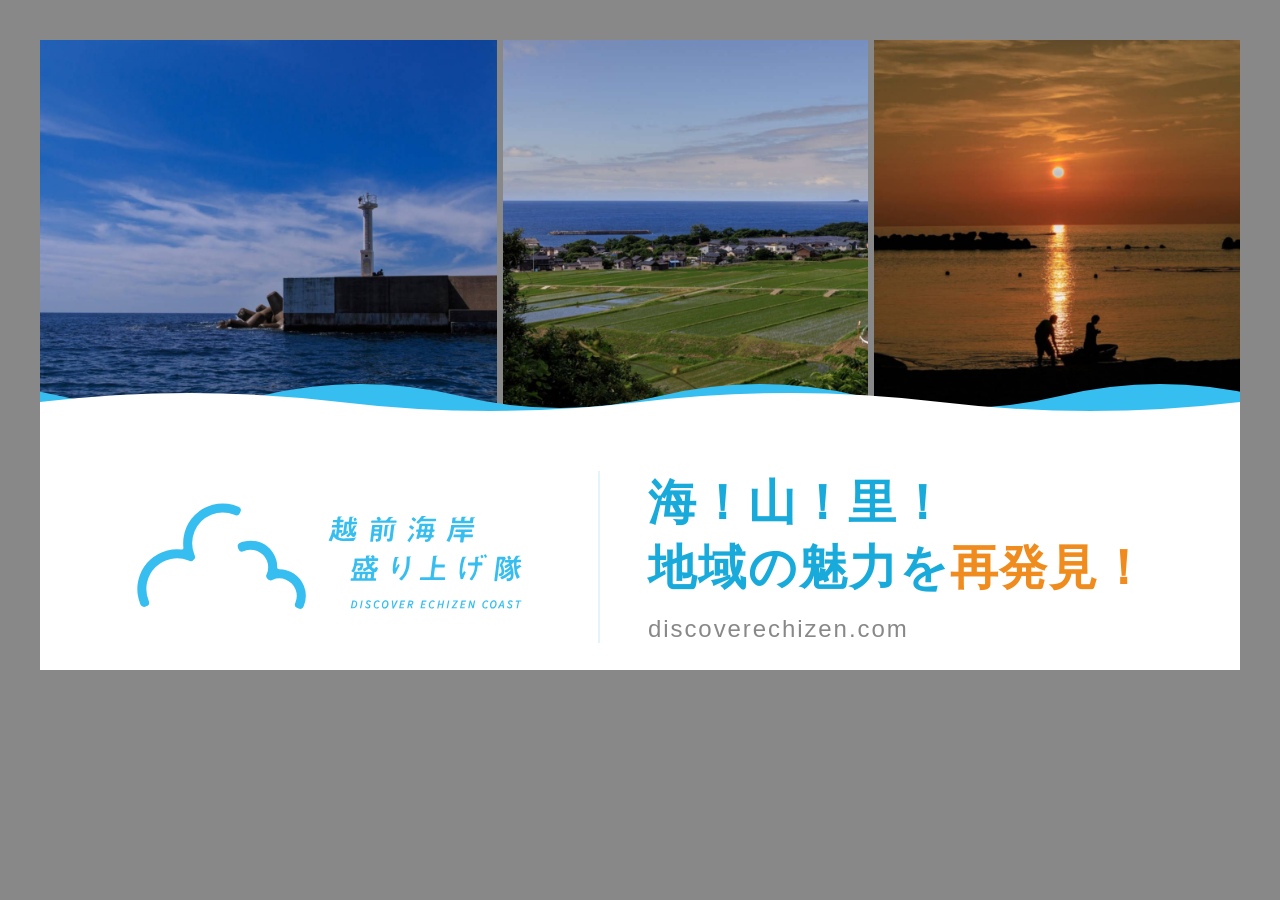
==== ogp/index.html @ b0025984 "feat: OGP, ファビコンを設置" ====
<!DOCTYPE html>
<html lang="ja">
  <head>
    <meta charset="utf-8">
    <title>OGP - 越前海岸盛り上げ隊</title>
    <style>
      /* 1200 × 630 (OGP の推奨サイズ). このまま 1200 × 630 でスクリーンショットを撮る */
      :root {
        --primary: #37bef0;
        --primary-dark: #18aada;
        --secondary: #f08c1e;
        --text: #333;
      }

      * {
        box-sizing: border-box;
        margin: 0;
      }

      body {
        margin: 0;
        padding: 40px;
        background: #888;
      }

      .ogp {
        position: relative;
        overflow: hidden;
        width: 1200px;
        height: 630px;
        margin: auto;
        color: var(--text);
        font-family: "Noto Sans JP", "Noto Sans CJK JP", sans-serif;
      }

      /* 上: 海・里・夕日の3枚 */
      .photos {
        position: absolute;
        inset: 0 0 auto;
        height: 390px;
        display: grid;
        grid-template-columns: 1.25fr 1fr 1fr;
        gap: 6px;
      }

      .photos figure {
        position: relative;
        background-size: cover;
        background-position: center;
      }

      /* 下: 白地 (上辺を波の形に切る) */
      .panel {
        position: absolute;
        inset: auto 0 0;
        height: 250px;
        padding: 24px 60px 0;
        display: flex;
        align-items: center;
        gap: 48px;
        background: #fff;
      }

      .panel::before, .panel::after {
        content: "";
        position: absolute;
        left: 0;
        right: 0;
        bottom: 100%;
        background-repeat: repeat-x;
        background-position: 0 bottom;
      }

      /* 奥の波 (水色) と手前の波 (白) */
      .panel::before {
        height: 48px;
        background-size: 800px 100%;
        background-image: url("data:image/svg+xml,%3Csvg xmlns='http://www.w3.org/2000/svg' viewBox='0 0 1200 40' preserveAspectRatio='none'%3E%3Cpath fill='%2337bef0' d='M0 20 Q150 0 300 20 T600 20 T900 20 T1200 20 V40 H0Z'/%3E%3C/svg%3E");
        background-position: -180px bottom;
      }

      .panel::after {
        height: 36px;
        background-size: 1200px 100%;
        background-image: url("data:image/svg+xml,%3Csvg xmlns='http://www.w3.org/2000/svg' viewBox='0 0 1200 40' preserveAspectRatio='none'%3E%3Cpath fill='%23ffffff' d='M0 20 Q150 0 300 20 T600 20 T900 20 T1200 20 V40 H0Z'/%3E%3C/svg%3E");
      }

      .logo {
        flex: none;
        width: 450px;
        height: auto;
      }

      .copy {
        flex: 1;
        padding-left: 48px;
        border-left: 2px solid #e3f4fb;
      }

      .catch {
        font-size: 48px;
        font-weight: 700;
        line-height: 1.35;
        letter-spacing: 0.04em;
        color: var(--primary-dark);
      }

      .catch em {
        font-style: normal;
        color: var(--secondary);
      }

      .sub {
        margin-top: 15px;
        font-size: 24px;
        font-weight: 500;
        letter-spacing: 0.08em;
        color: #888;
      }
    </style>
  </head>
  <body>
    <div class="ogp">
      <div class="photos">
        <figure style="background-image: url('/assets/photos/main00.jpg'); background-position: 30% 60%;"></figure>
        <figure style="background-image: url('/assets/photos/main01.jpg');"></figure>
        <figure style="background-image: url('/assets/photos/main03.jpg'); background-position: 40% 70%;"></figure>
      </div>
      <div class="panel">
        <img class="logo" src="/assets/logo/discover-echizen-coast-wide.svg" alt="越前海岸盛り上げ隊">
        <div class="copy">
          <p class="catch">海！山！里！<br>地域の魅力を<em>再発見！</em></p>
          <p class="sub">discoverechizen.com</p>
        </div>
      </div>
    </div>
  </body>
</html>
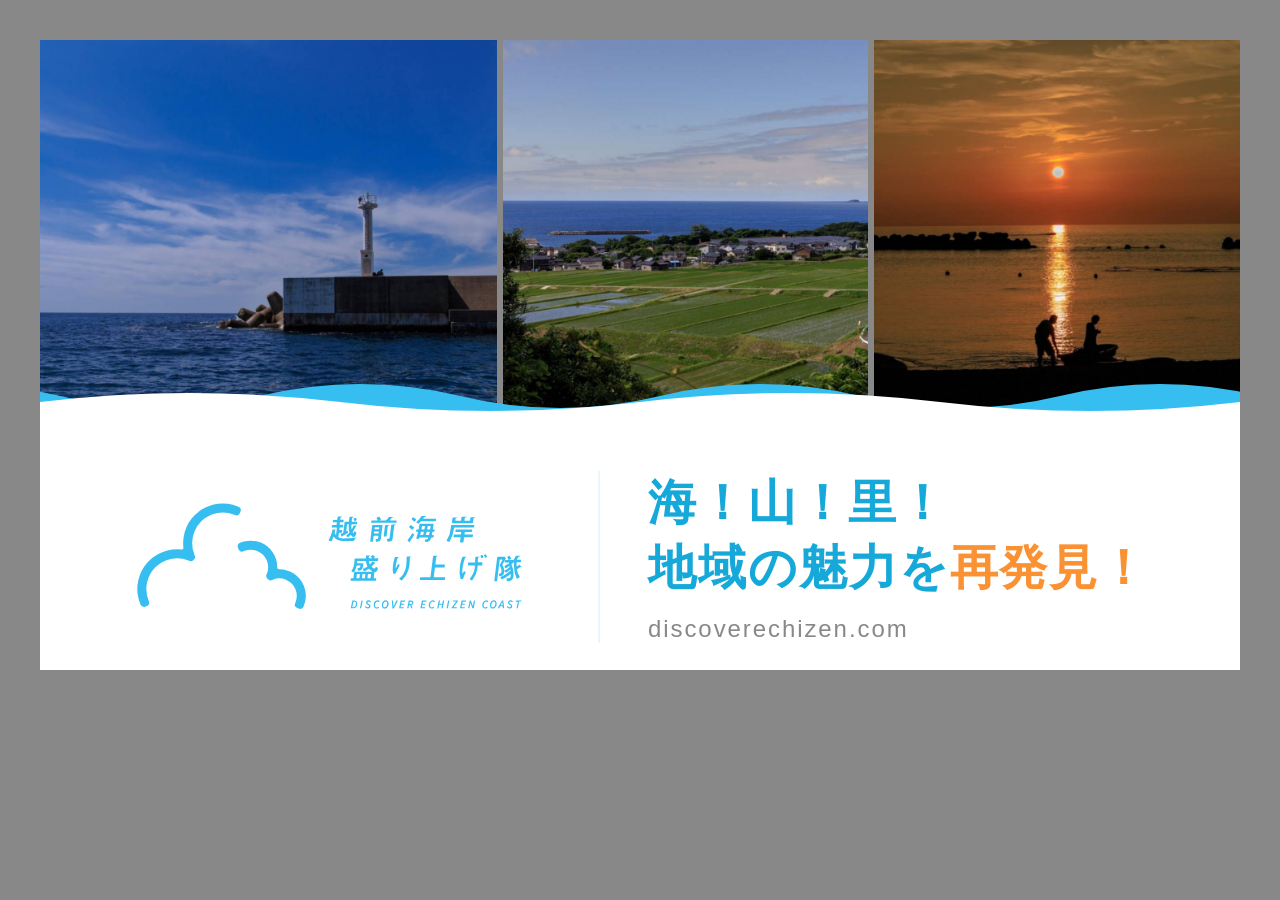
==== commit a1743d02: "feat: ファビコン, OGP, バナーの作成" ====
--- a/ogp/index.html
+++ b/ogp/index.html
@@ -7,8 +7,8 @@
       /* 1200 × 630 (OGP の推奨サイズ). このまま 1200 × 630 でスクリーンショットを撮る */
       :root {
         --primary: #37bef0;
-        --primary-dark: #18aada;
-        --secondary: #f08c1e;
+        --primary-dark: #15a8d8;
+        --secondary: #fa9133;
         --text: #333;
       }
 
@@ -94,7 +94,7 @@
       .copy {
         flex: 1;
         padding-left: 48px;
-        border-left: 2px solid #e3f4fb;
+        border-left: 2px solid #eaf6fd;
       }
 
       .catch {
